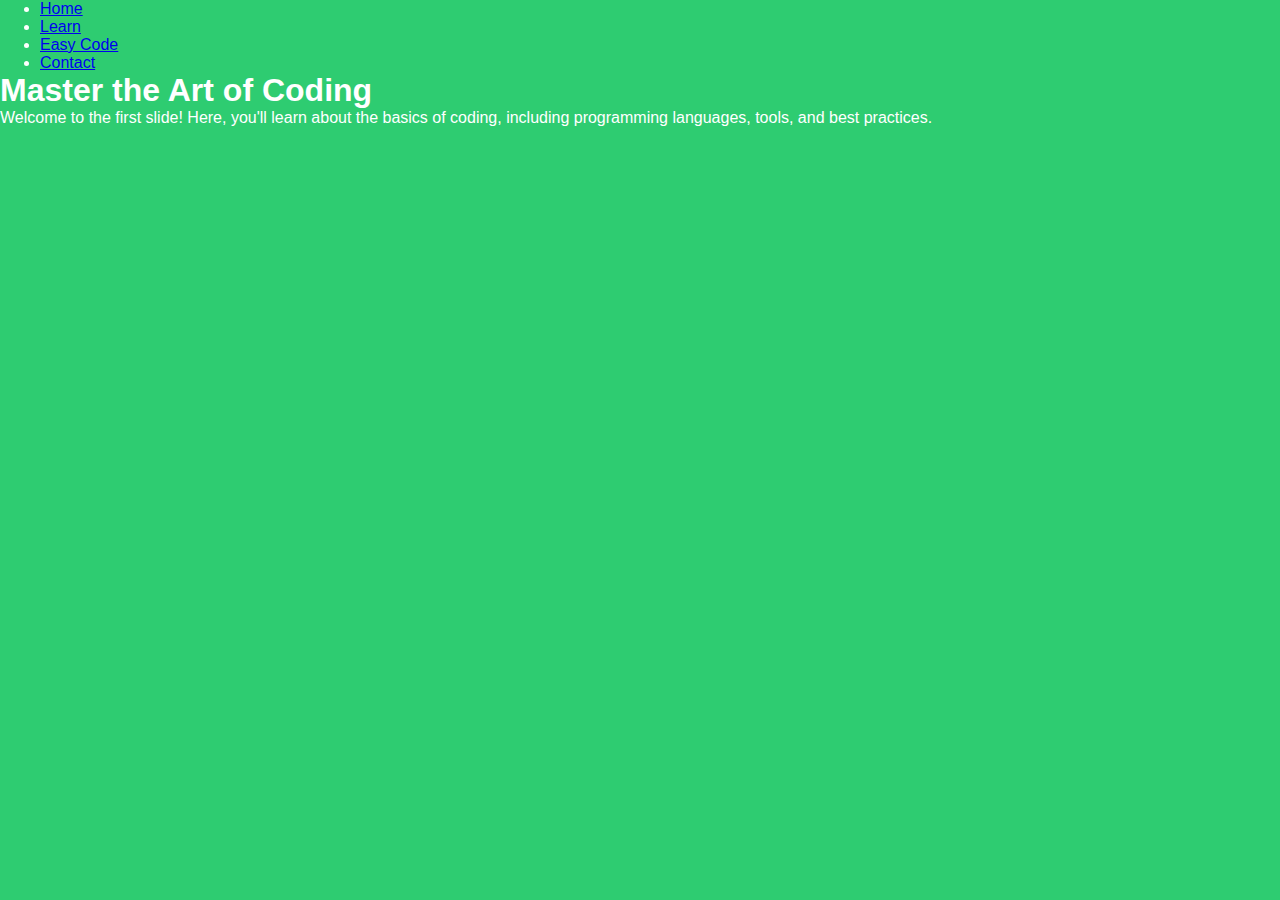
==== slide1.html @ c5000255 "jag gjorde 3 andra html vid namn slide 1-3 och har kådat in text och har också gjort style.css där j" ====
<!DOCTYPE html>
<html lang="en">
<head>
    <meta charset="UTF-8">
    <meta name="viewport" content="width=device-width, initial-scale=1.0">
    <title>Master the Art of Coding</title>
    <link rel="stylesheet" href="style.css">
</head>
<body>
    <header>
        <nav>
            <ul>
                <li><a href="index.html">Home</a></li>
                <li><a href="#learn">Learn</a></li>
                <li><a href="slide2.html">Easy Code</a></li>
                <li><a href="slide3.html">Contact</a></li>
            </ul>
        </nav>
        <h1>Master the Art of Coding</h1>
    </header>
    <main>
        <p>Welcome to the first slide! Here, you'll learn about the basics of coding, including programming languages, tools, and best practices.</p>
    </main>
</body>
</html>
---- style.css ----
* {
    margin: 0;
    padding: 10;
    box-sizing: border-box;
}

body {
    font-family: Arial, sans-serif;
    background-color:  #2ecc71;
    color: #ffffff;
}

.navbar {
    display: flex;
    justify-content: space-between;
    align-items: center;
    padding: 50px;
    background-color: #ffffff;
}

.nav-links {
    display: flex;
    list-style-type: none;
}

.nav-links li {
    margin: 0 20px;
}

.nav-links a {
    text-decoration: none;
    color: rgb(0, 0, 0);
    font-size: 20px;
    transition: color 0.3s;
}

.nav-links a:hover {
    color: #1abc9c;
}

.logo h1 {
    font-size: 30px;
    color: rgb(0, 0, 0);
}

.card-container {
    display: flex;
    justify-content: center;
    gap: 30px;
    margin: 150px auto;
    padding: 10px;
    max-width: 1200px;
}

.card {
    background-color: #ffffff;
    border-radius: 20px;
    overflow: hidden;
    text-align: center;
    box-shadow: 0 4px 6px rgba(0, 0, 0, 0.1);
    transition: transform 0.3s;
}

.card:hover {
    transform: translateY(-20px);
}

.card img {
    width: 100%;
    height: auto;
    display: block;
}

.card p {
    padding: 15px;
    font-size: 16px;
    font-weight: bold;
    color: #333;
}

@media (max-width: 768px) {
    .card-container {
        flex-direction: column;
        align-items: center;
    }

    .nav-links {
        flex-direction: column;
        align-items: center;
    }

    .nav-links li {
        margin: 10px 0;
    }
}
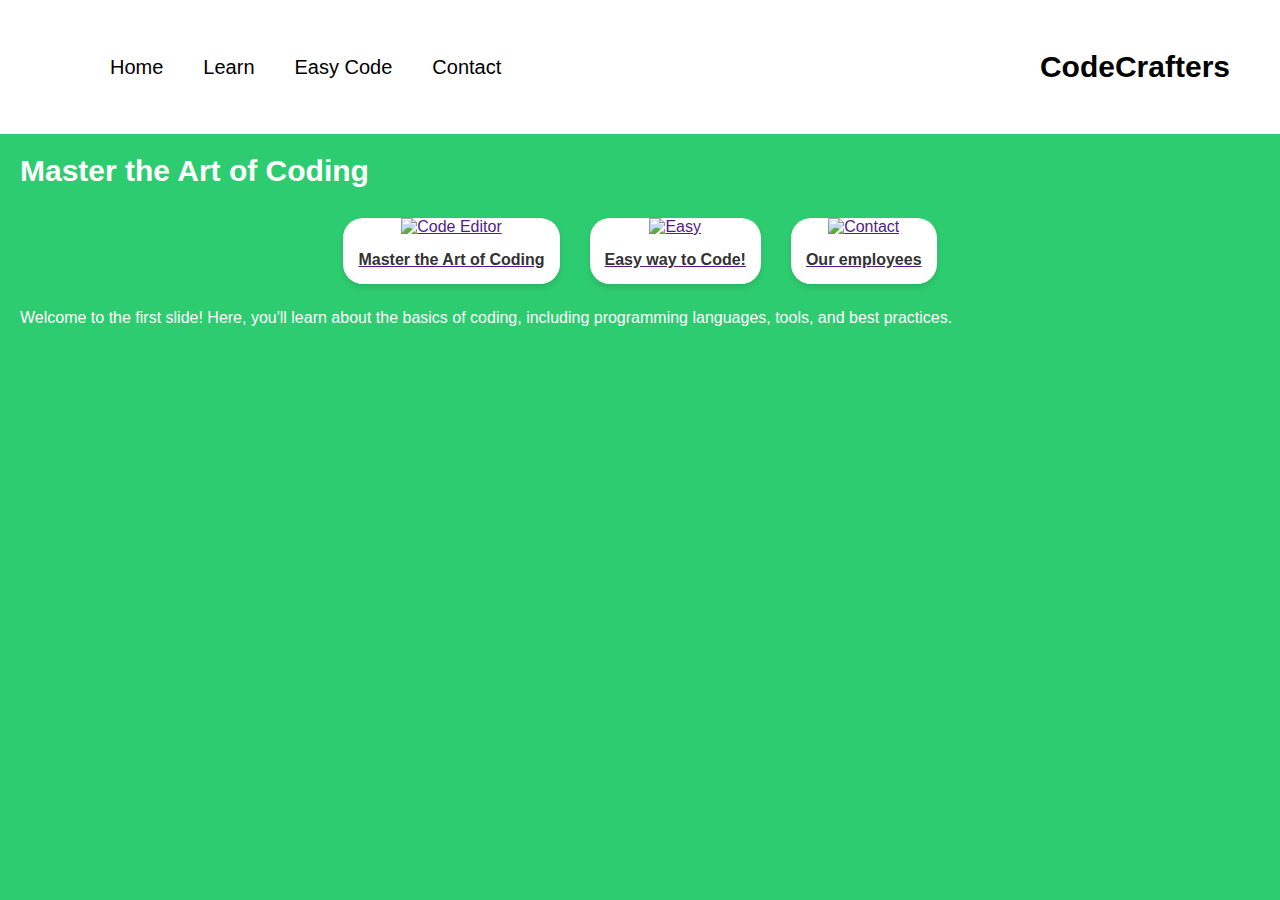
==== commit 8e392140: "Jag har nu gjorts så alla sidor har en navbar plus så har jag laggt till nya cards för de personer s" ====
--- a/slide1.html
+++ b/slide1.html
@@ -8,18 +8,40 @@
 </head>
 <body>
     <header>
-        <nav>
-            <ul>
+        <nav class="navbar">
+            <ul class="nav-links">
                 <li><a href="index.html">Home</a></li>
                 <li><a href="#learn">Learn</a></li>
                 <li><a href="slide2.html">Easy Code</a></li>
                 <li><a href="slide3.html">Contact</a></li>
             </ul>
+            <div class="logo">
+                <h1>CodeCrafters</h1>
+            </div>
         </nav>
-        <h1>Master the Art of Coding</h1>
+        <h2>Master the Art of Coding</h2>
     </header>
-    <main>
-        <p>Welcome to the first slide! Here, you'll learn about the basics of coding, including programming languages, tools, and best practices.</p>
+    <main><section class="employe-container">
+        <div class="contacts1">
+            <a href="">
+                <img src="https://ocsef.org/wp-content/uploads/2024/05/laptop-screen-with-coded-data-square-300x300.jpg" alt="Code Editor">
+                <p>Master the Art of Coding</p>
+            </a>
+        </div>
+        <div class="contacts1">
+            <a href="">
+                <img src="https://eden-tutors.co.uk/wp-content/uploads/2023/10/Insta-posts-4-1-300x300.png" alt="Easy">
+                <p>Easy way to Code!</p>
+            </a>
+        </div>
+        <div class="contacts1">
+            <a href="">
+                <img src="https://www.learningpremier.com/wp-content/uploads/2020/05/positive-employee-300x300.png" alt="Contact">
+                <p>Our employees</p>
+            </a>
+        </div>
+    </section>
+        <p1>Welcome to the first slide! Here, you'll learn about the basics of coding, including programming languages, tools, and best practices.</p1>
     </main>
 </body>
 </html>
--- a/style.css
+++ b/style.css
@@ -7,8 +7,15 @@
 
 body {
     font-family: Arial, sans-serif;
-    background-color:  #2ecc71;
+    background-color:  #2ecc70;
     color: #ffffff;
+}
+
+body3 {
+    font-family: Arial, sans-serif;
+    background-color:  #2ecc70;
+    color: #ffffff;
+    background-image: https://img.freepik.com/free-vector/gradient-technology-cyber-background_23-2149112205.jpg;
 }
 
 .navbar {
@@ -79,6 +86,65 @@
     color: #333;
 }
 
+
+.employe-container {
+    display: flex;
+    justify-content: center;
+    gap: 30px;
+    margin: 15px auto;
+    padding: 10px;
+    max-width: 1200px;
+}
+
+.contacts1 {
+    background-color: #ffffff;
+    border-radius: 20px;
+    overflow: hidden;
+    text-align: center;
+    box-shadow: 0 4px 6px rgba(0, 0, 0, 0.1);
+    transition: transform 0.3s;
+}
+
+.contacts1 p {
+    padding: 15px;
+    font-size: 16px;
+    font-weight: bold;
+    color: #333;
+}
+
+h2 
+{
+     margin: 20px;
+     font-size: 30px;
+}
+
+h3
+{
+     margin: 20px;
+     font-size: 30px;
+}
+
+h4
+{
+    margin: 20px auto;
+     font-size: 30px; 
+}
+
+p1
+{
+    margin: 20px
+}
+
+p2
+{
+    margin: 20px
+}
+
+p3
+{
+    margin: 20px
+}
+
 @media (max-width: 768px) {
     .card-container {
         flex-direction: column;
@@ -94,3 +160,4 @@
         margin: 10px 0;
     }
 }
+
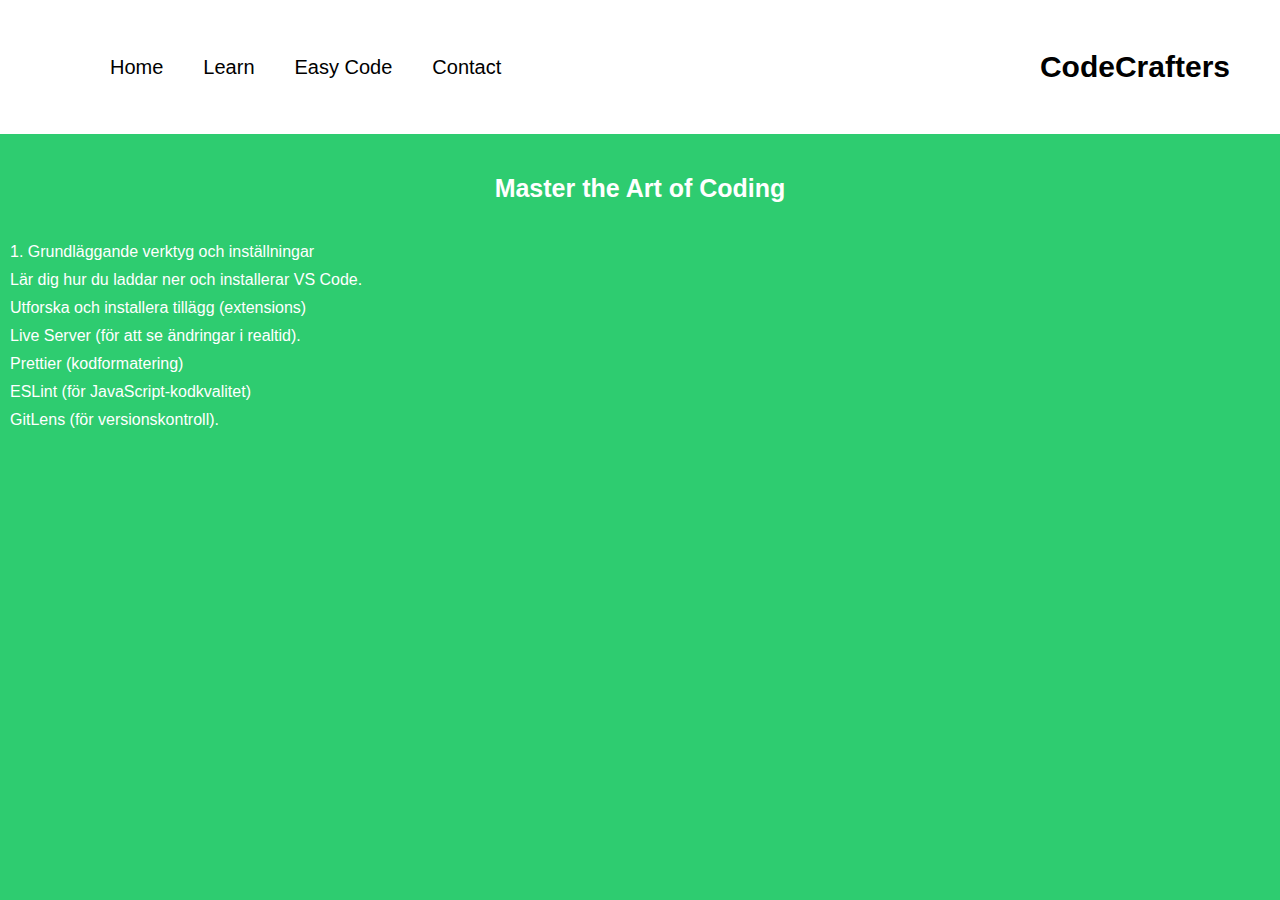
==== commit 90253976: "på slide1 så har jag laggt till text för jag påbörjade lite med den sidan istället men kommer inte h" ====
--- a/slide1.html
+++ b/slide1.html
@@ -21,27 +21,15 @@
         </nav>
         <h2>Master the Art of Coding</h2>
     </header>
-    <main><section class="employe-container">
-        <div class="contacts1">
-            <a href="">
-                <img src="https://ocsef.org/wp-content/uploads/2024/05/laptop-screen-with-coded-data-square-300x300.jpg" alt="Code Editor">
-                <p>Master the Art of Coding</p>
-            </a>
-        </div>
-        <div class="contacts1">
-            <a href="">
-                <img src="https://eden-tutors.co.uk/wp-content/uploads/2023/10/Insta-posts-4-1-300x300.png" alt="Easy">
-                <p>Easy way to Code!</p>
-            </a>
-        </div>
-        <div class="contacts1">
-            <a href="">
-                <img src="https://www.learningpremier.com/wp-content/uploads/2020/05/positive-employee-300x300.png" alt="Contact">
-                <p>Our employees</p>
-            </a>
-        </div>
-    </section>
-        <p1>Welcome to the first slide! Here, you'll learn about the basics of coding, including programming languages, tools, and best practices.</p1>
+    <main>
+        <p1>1. Grundläggande verktyg och inställningar</p1>
+        <p1>Lär dig hur du laddar ner och installerar VS Code.</p1>
+        <p1> Utforska och installera tillägg (extensions)</p1>
+        <p1>Live Server (för att se ändringar i realtid).</p1>
+        <p1>Prettier (kodformatering)</p1>
+        <p1>ESLint (för JavaScript-kodkvalitet)</p1>
+        <p1>GitLens (för versionskontroll).</p1>
+    
     </main>
 </body>
 </html>
--- a/style.css
+++ b/style.css
@@ -11,12 +11,7 @@
     color: #ffffff;
 }
 
-body3 {
-    font-family: Arial, sans-serif;
-    background-color:  #2ecc70;
-    color: #ffffff;
-    background-image: https://img.freepik.com/free-vector/gradient-technology-cyber-background_23-2149112205.jpg;
-}
+
 
 .navbar {
     display: flex;
@@ -112,10 +107,14 @@
     color: #333;
 }
 
+
 h2 
 {
-     margin: 20px;
-     font-size: 30px;
+    display: flex;
+    justify-content: center;
+    margin: 30px auto;
+    font-size: 25px;
+    padding: 10px;
 }
 
 h3
@@ -126,13 +125,17 @@
 
 h4
 {
-    margin: 20px auto;
-     font-size: 30px; 
+    display: flex;
+    justify-content: center;
+    margin: 30px auto;
+    font-size: 25px;
+    padding: 10px;
 }
 
 p1
 {
-    margin: 20px
+    display:flex; 
+    margin: 10px
 }
 
 p2
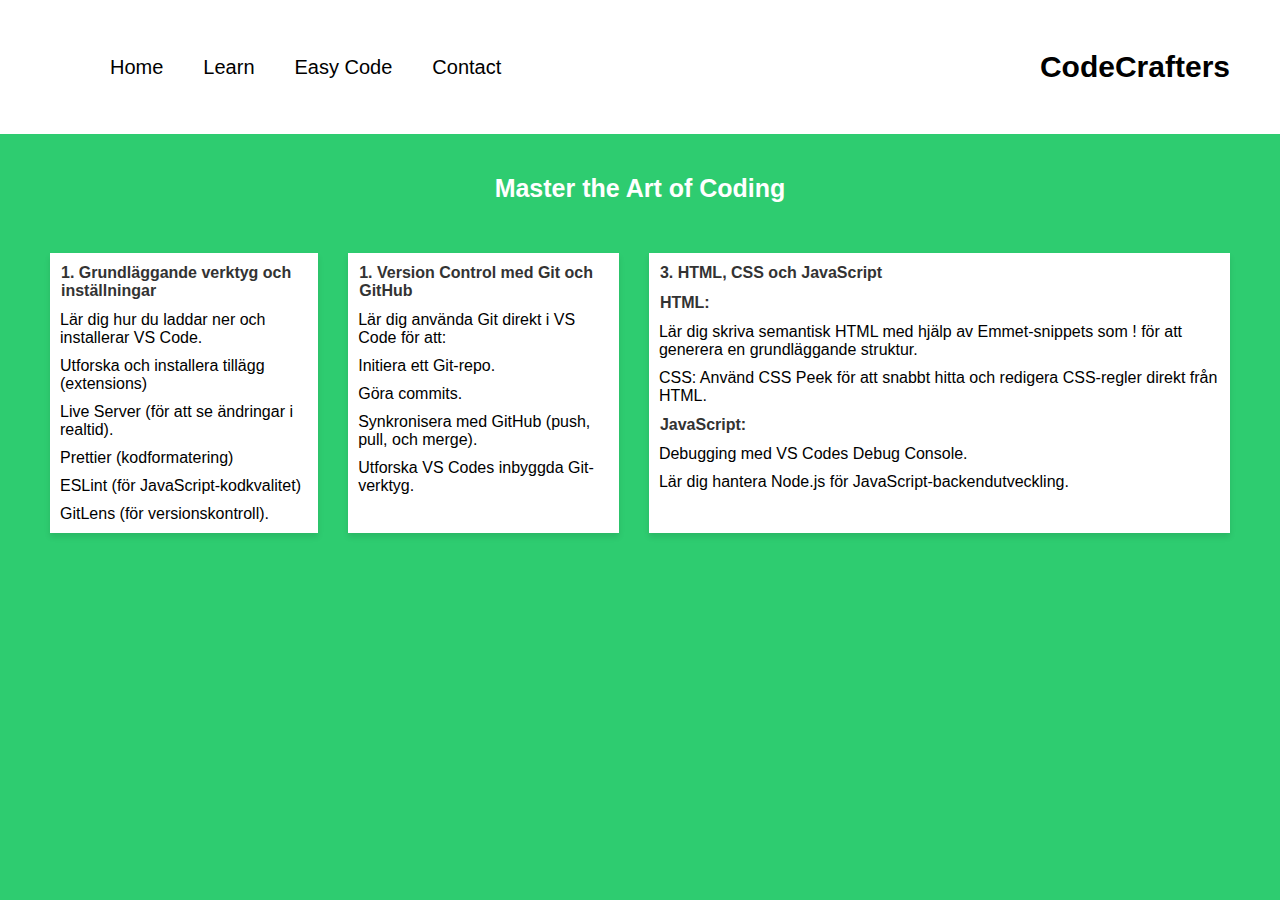
==== commit 816b39db: "nu har jag gjort nya rutor där det finns text också ändrat lite med p3 och p2 och p1 runt texterna ." ====
--- a/slide1.html
+++ b/slide1.html
@@ -22,14 +22,40 @@
         <h2>Master the Art of Coding</h2>
     </header>
     <main>
-        <p1>1. Grundläggande verktyg och inställningar</p1>
-        <p1>Lär dig hur du laddar ner och installerar VS Code.</p1>
-        <p1> Utforska och installera tillägg (extensions)</p1>
-        <p1>Live Server (för att se ändringar i realtid).</p1>
-        <p1>Prettier (kodformatering)</p1>
-        <p1>ESLint (för JavaScript-kodkvalitet)</p1>
-        <p1>GitLens (för versionskontroll).</p1>
-    
+        <section class="learn-container">
+            <div class="learn">
+                <a="">
+                    <p1>1. Grundläggande verktyg och inställningar</p1>
+                    <p2>Lär dig hur du laddar ner och installerar VS Code.</p2>
+                    <p2>Utforska och installera tillägg (extensions)</p2>
+                    <p2>Live Server (för att se ändringar i realtid).</p2>
+                    <p2>Prettier (kodformatering)</p2>
+                    <p2>ESLint (för JavaScript-kodkvalitet)</p2>
+                    <p2> GitLens (för versionskontroll).</p2>
+                </a>
+            </div>
+            <div class="learn">
+                <a="">
+                    <p1>1. Version Control med Git och GitHub</p1>
+                    <p2>Lär dig använda Git direkt i VS Code för att:</p2>
+                    <p2>Initiera ett Git-repo.</p2>
+                    <p2>Göra commits.</p2>
+                    <p2>Synkronisera med GitHub (push, pull, och merge).</p2>
+                    <p2>Utforska VS Codes inbyggda Git-verktyg.</p2>
+                </a>
+            </div>
+            <div class="learn">
+                <a="">
+                    <p1>3. HTML, CSS och JavaScript</p1>
+                    <p1>HTML: </p1>
+                    <p2>Lär dig skriva semantisk HTML med hjälp av Emmet-snippets som ! för att generera en grundläggande struktur.</p2>
+                    <p2>CSS: Använd CSS Peek för att snabbt hitta och redigera CSS-regler direkt från HTML.</p2>
+                    <p1>JavaScript:</p1>
+                    <p2>Debugging med VS Codes Debug Console.</p2>
+                    <p2>Lär dig hantera Node.js för JavaScript-backendutveckling.</p2>
+                </a>
+            </div>
+        </section>  
     </main>
 </body>
 </html>
--- a/style.css
+++ b/style.css
@@ -81,6 +81,29 @@
     color: #333;
 }
 
+.learn-container{
+    display: flex;
+    justify-content: center;
+    gap: 30px;
+    margin: 10px auto;
+    padding: 10px;
+    max-width: 1200px;
+}
+
+.learn {
+    background-color: #ffffff;
+    overflow: hidden;
+    box-shadow: 0 4px 6px rgba(0, 0, 0, 0.1);
+}
+
+.learn p1 {
+    margin: 10px;
+    display: flex;
+    padding: 1px;
+    font-size: 16px;
+    font-weight: bold;
+    color: #333;
+}
 
 .employe-container {
     display: flex;
@@ -132,15 +155,11 @@
     padding: 10px;
 }
 
-p1
-{
-    display:flex; 
-    margin: 10px
-}
-
 p2
 {
-    margin: 20px
+    color: black;
+    display: flex;
+    margin: 10px
 }
 
 p3
